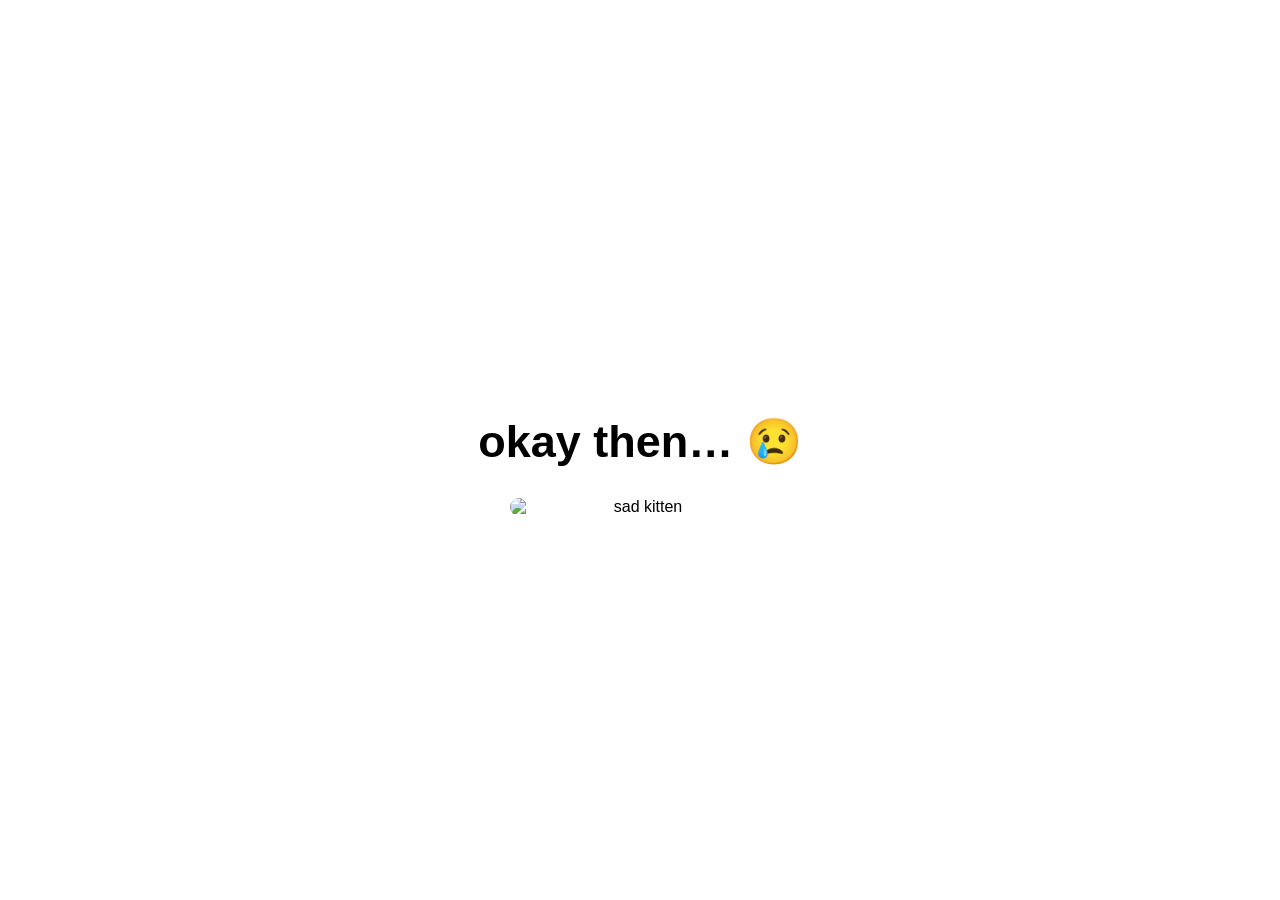
==== sad.html @ b3ac7572 "Update sad.html" ====
<!DOCTYPE html>
<html lang="en">
<head>
    <meta charset="UTF-8">
    <title>Okay then...</title>
    <style>
        body {
            background: #fff;
            font-family: Arial, sans-serif;
            text-align: center;
            height: 100vh;
            display: flex;
            flex-direction: column;
            justify-content: center;
            align-items: center;
            margin: 0;
        }
        h1 {
            font-size: 45px;
            margin-bottom: 20px;
        }
        img {
            width: 260px;
            border-radius: 12px;
            margin-top: 10px;
        }
    </style>
</head>
<body>

    <h1>okay then… 😢</h1>

    <img src="crying-vaughn-chat-0%20%281%29.jpg" alt="sad kitten">

</body>
</html>
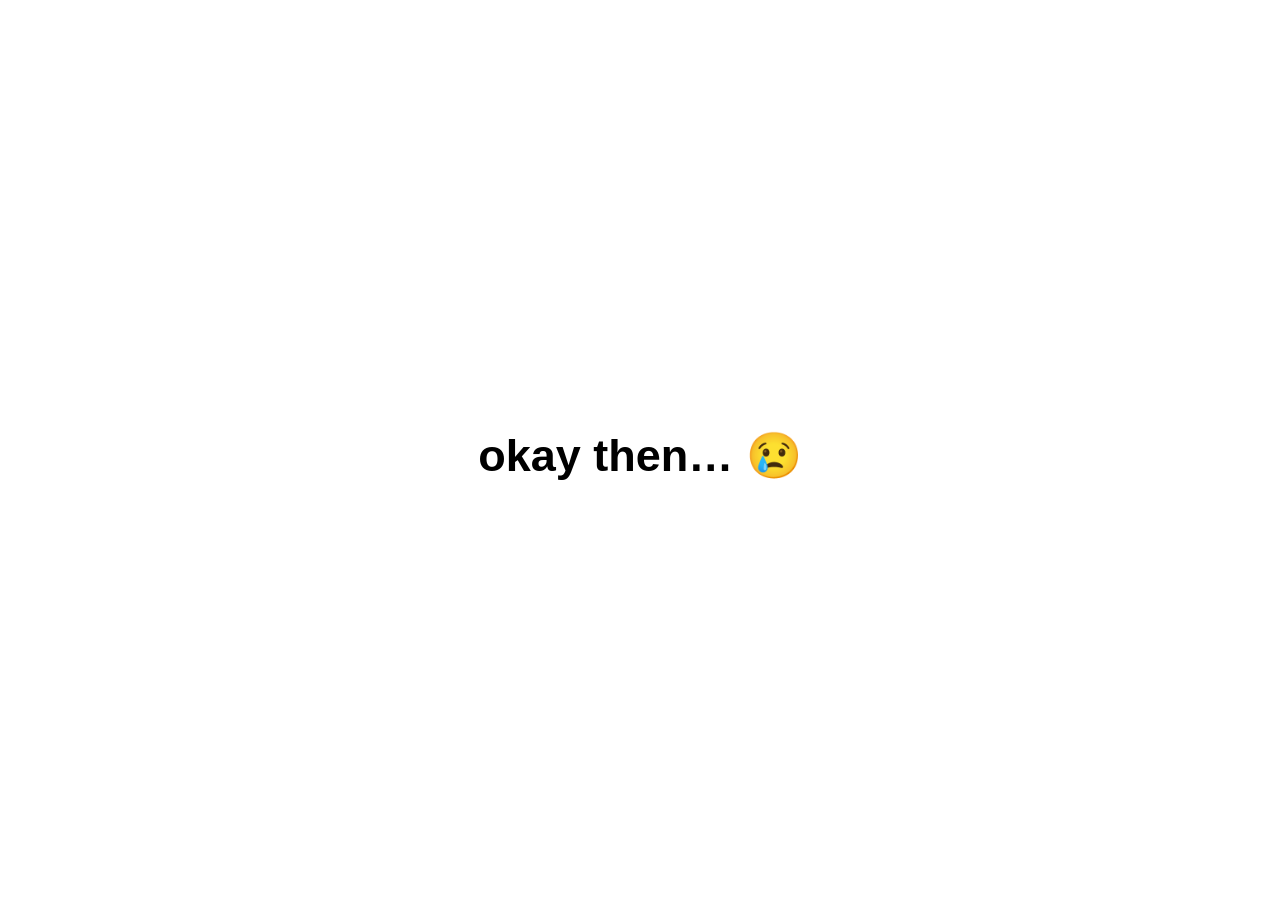
==== commit fe747329: "Update sad.html" ====
--- a/sad.html
+++ b/sad.html
@@ -30,7 +30,5 @@
 
     <h1>okay then… 😢</h1>
 
-    <img src="crying-vaughn-chat-0%20%281%29.jpg" alt="sad kitten">
-
 </body>
 </html>
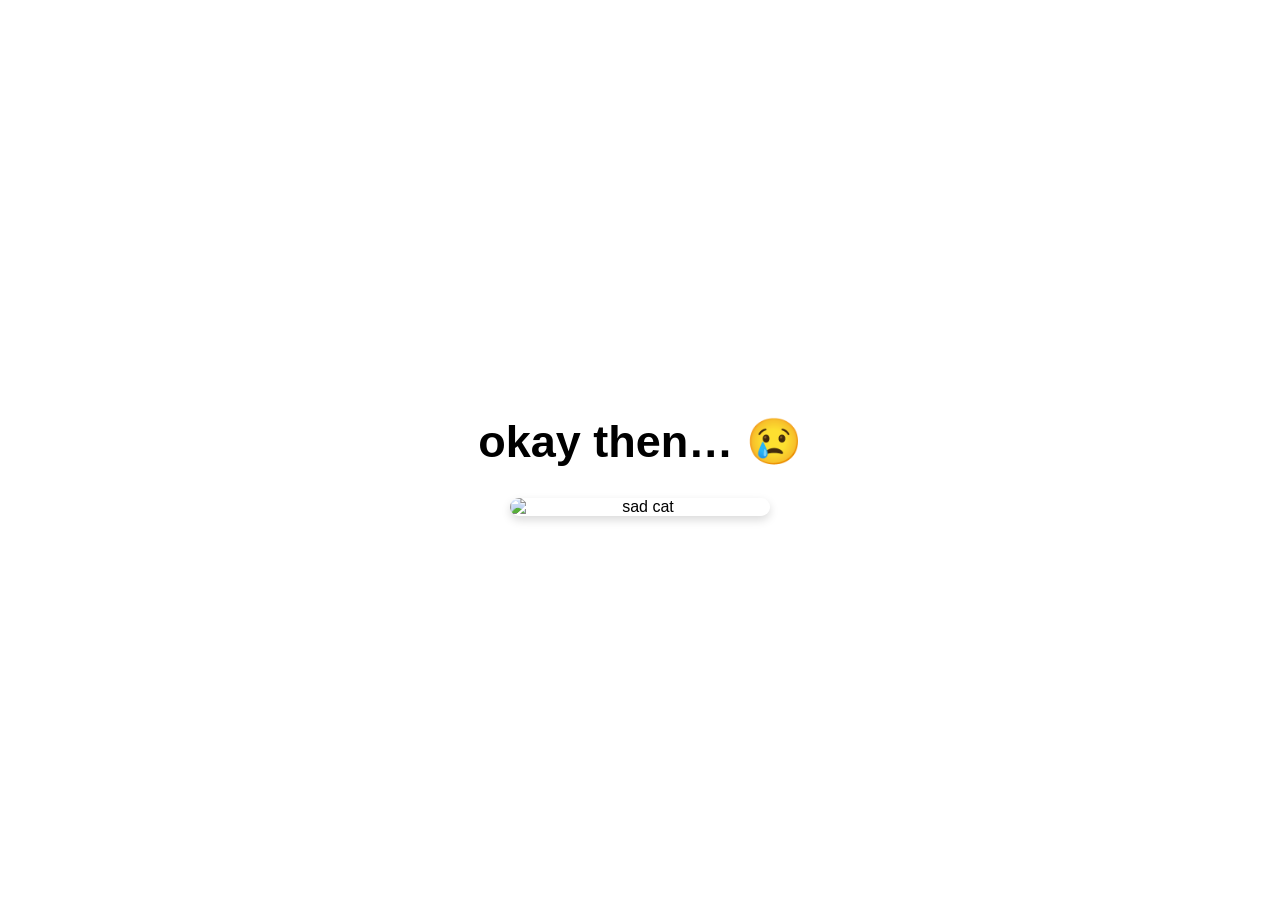
==== commit 6bba37e1: "Update sad.html" ====
--- a/sad.html
+++ b/sad.html
@@ -15,14 +15,17 @@
             align-items: center;
             margin: 0;
         }
+
         h1 {
             font-size: 45px;
             margin-bottom: 20px;
         }
+
         img {
             width: 260px;
             border-radius: 12px;
             margin-top: 10px;
+            box-shadow: 0 4px 10px rgba(0,0,0,0.15);
         }
     </style>
 </head>
@@ -30,5 +33,7 @@
 
     <h1>okay then… 😢</h1>
 
+    <img src="crying-vaughn-chat-0.jpg" alt="sad cat">
+
 </body>
 </html>
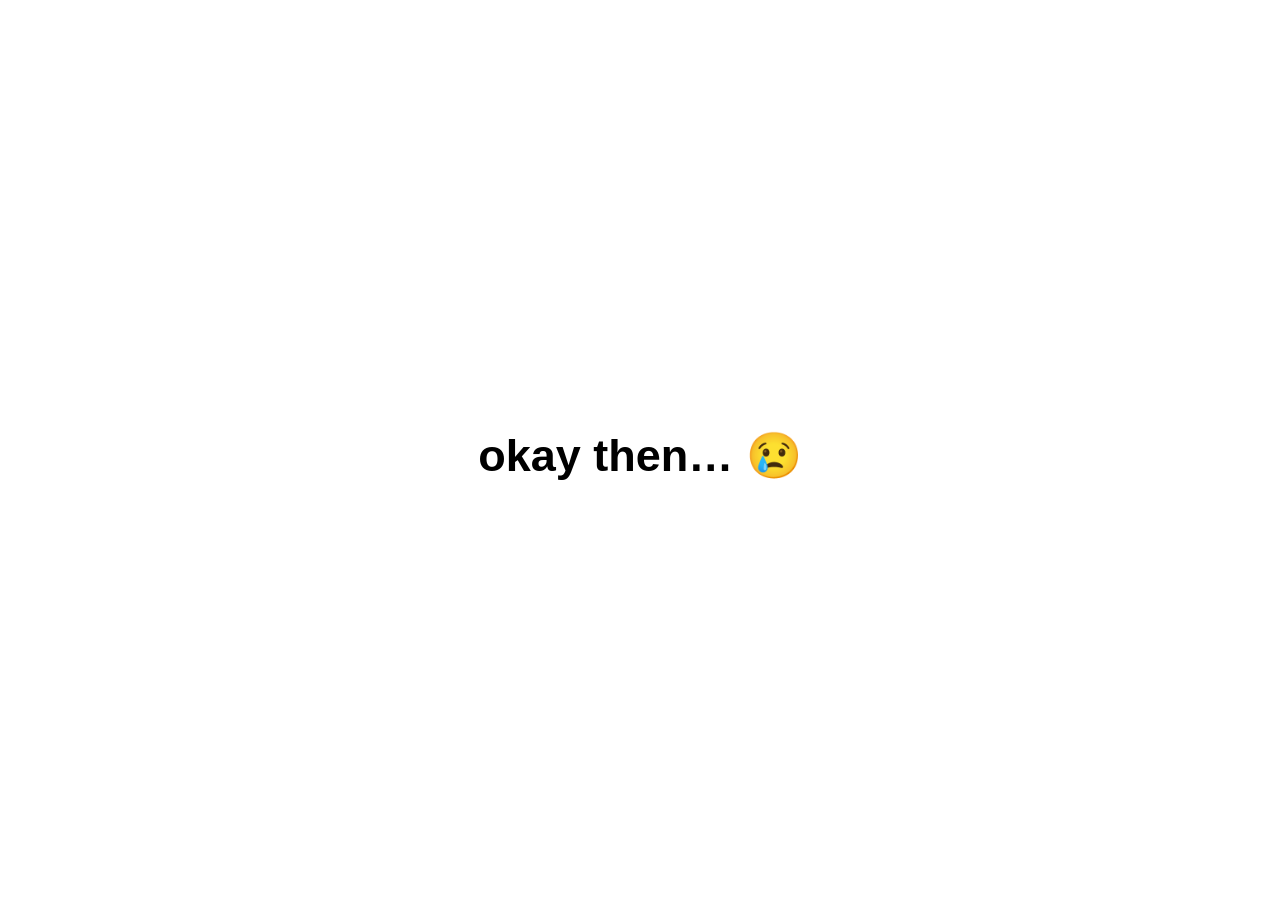
==== commit 55cc84ab: "Update sad.html" ====
--- a/sad.html
+++ b/sad.html
@@ -33,7 +33,5 @@
 
     <h1>okay then… 😢</h1>
 
-    <img src="crying-vaughn-chat-0.jpg" alt="sad cat">
-
 </body>
 </html>
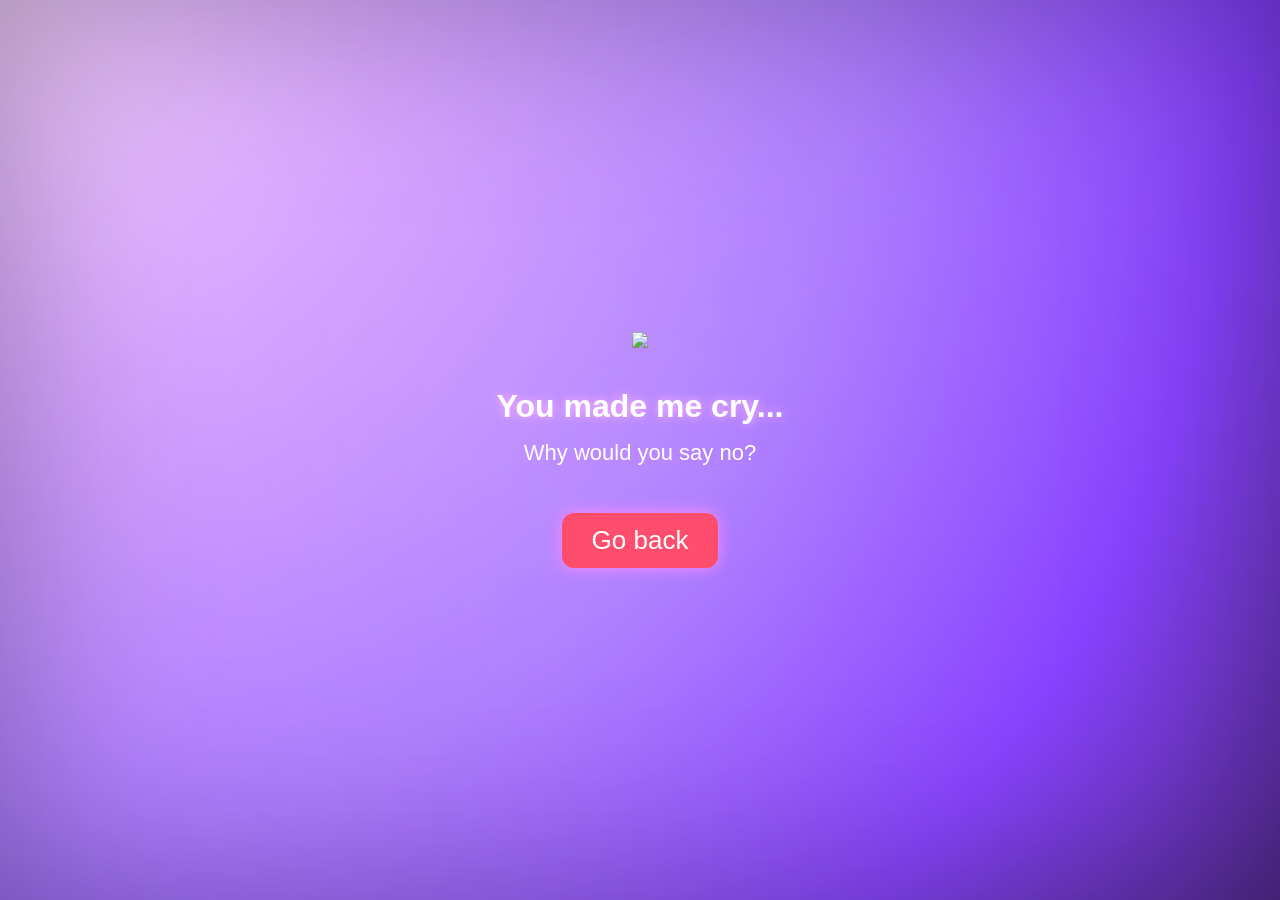
==== commit ba00b37c: "Update sad.html" ====
--- a/sad.html
+++ b/sad.html
@@ -2,36 +2,42 @@
 <html lang="en">
 <head>
     <meta charset="UTF-8">
-    <title>Okay then...</title>
-    <style>
-        body {
-            background: #fff;
-            font-family: Arial, sans-serif;
-            text-align: center;
-            height: 100vh;
-            display: flex;
-            flex-direction: column;
-            justify-content: center;
-            align-items: center;
-            margin: 0;
-        }
-
-        h1 {
-            font-size: 45px;
-            margin-bottom: 20px;
-        }
-
-        img {
-            width: 260px;
-            border-radius: 12px;
-            margin-top: 10px;
-            box-shadow: 0 4px 10px rgba(0,0,0,0.15);
-        }
-    </style>
+    <meta name="viewport" content="width=device-width, initial-scale=1.0">
+    <title>:(</title>
+    <link rel="stylesheet" href="style.css">
 </head>
 <body>
 
-    <h1>okay then… 😢</h1>
+    <div class="mist"></div>
+
+    <div class="container">
+
+        <!-- crying cat image -->
+        <img src="teardrops-tiny-little-kitten-cat-crying-7bob1j0l.jpg" class="cat">
+
+        <h1 style="color:white; text-shadow:0 0 10px #ffb3ff;">
+            You made me cry...
+        </h1>
+
+        <p style="color:white; font-size:22px; margin-top:10px;">
+            Why would you say no?
+        </p>
+
+        <button onclick="window.location.href='index.html'" 
+                style="
+                    margin-top:25px;
+                    font-size:26px;
+                    padding:12px 30px;
+                    border:none;
+                    border-radius:12px;
+                    background:#ff4d6d;
+                    color:white;
+                    box-shadow:0 0 15px #ff8cff;
+                ">
+            Go back
+        </button>
+
+    </div>
 
 </body>
 </html>
--- a/style.css
+++ b/style.css
@@ -0,0 +1,155 @@
+/* Gorgeous dreamy purple gradient */
+body {
+    background: radial-gradient(circle at top left, #f3c8ff 0%, #d29bff 25%, #a56eff 55%, #7b2fff 80%, #4b1a8f 100%);
+    background-attachment: fixed;
+    animation: gradientPulse 12s ease-in-out infinite;
+
+    font-family: Arial, sans-serif;
+    text-align: center;
+
+    height: 100vh;
+    display: flex;
+    justify-content: center;
+    align-items: center;
+
+    margin: 0;
+    overflow: hidden;
+
+    box-shadow: inset 0 0 200px rgba(0,0,0,0.35);
+}
+
+/* breathing effect */
+@keyframes gradientPulse {
+    0% { filter: brightness(1); }
+    50% { filter: brightness(1.15); }
+    100% { filter: brightness(1); }
+}
+
+/* mist */
+.mist {
+    position: fixed;
+    width: 250%;
+    height: 250%;
+    background: radial-gradient(circle, rgba(255,255,255,0.15), transparent 70%);
+    animation: mistMove 25s linear infinite;
+    pointer-events: none;
+}
+
+@keyframes mistMove {
+    0% { transform: translate(-25%, -25%); }
+    50% { transform: translate(25%, 25%); }
+    100% { transform: translate(-25%, -25%); }
+}
+
+.container {
+    z-index: 10;
+    width: 90%;
+    max-width: 400px;
+}
+
+.cat {
+    width: 150px;
+    margin-bottom: 15px;
+}
+
+h1 {
+    font-size: 32px;
+    margin-bottom: 15px;
+    color: white;
+    text-shadow: 0 0 10px #ffb3ff;
+}
+
+.counter {
+    font-size: 28px;
+    margin-bottom: 15px;
+}
+
+/* Buttons */
+.buttons {
+    display: flex;
+    flex-direction: column;
+    gap: 15px;
+}
+
+.buttons button {
+    font-size: 26px;
+    padding: 12px 30px;
+    border: none;
+    border-radius: 12px;
+    cursor: pointer;
+    transition: 0.3s;
+    width: 100%;
+}
+
+#yesBtn {
+    background: #4CAF50;
+    color: white;
+}
+
+#noBtn {
+    background: #f44336;
+    color: white;
+}
+
+/* bouncing YES */
+.bounce {
+    animation: bounceAnim 1.2s infinite ease-in-out;
+}
+
+@keyframes bounceAnim {
+    0%, 100% { transform: translateY(0); }
+    50% { transform: translateY(-10px); }
+}
+
+/* glowing YES */
+.glow {
+    box-shadow: 0 0 15px #ff8cff, 0 0 30px #ffb3ff;
+}
+
+/* falling shapes */
+.falling {
+    position: fixed;
+    top: -20px;
+    animation: fallAnim 5s linear forwards;
+    pointer-events: none;
+    opacity: 0.9;
+    font-size: 18px;
+}
+
+@keyframes fallAnim {
+    0% { transform: translateY(0) rotate(0deg); opacity: 1; }
+    100% { transform: translateY(110vh) rotate(360deg); opacity: 0; }
+}
+
+/* sparkles */
+.sparkle {
+    position: fixed;
+    font-size: 14px;
+    animation: sparkleAnim 3s linear forwards;
+    pointer-events: none;
+}
+
+@keyframes sparkleAnim {
+    0% { opacity: 1; transform: translateY(0) scale(1); }
+    100% { opacity: 0; transform: translateY(60px) scale(0.5); }
+}
+
+/* butterflies */
+.butterfly {
+    position: fixed;
+    font-size: 22px;
+    animation: butterflyAnim 7s linear forwards;
+    pointer-events: none;
+}
+
+@keyframes butterflyAnim {
+    0% { transform: translateX(-50px) translateY(0) rotate(0deg); }
+    100% { transform: translateX(100vw) translateY(-150px) rotate(360deg); }
+}
+
+/* MOBILE FIXES */
+@media (max-width: 480px) {
+    h1 { font-size: 28px; }
+    .cat { width: 130px; }
+    .buttons button { font-size: 24px; padding: 10px 20px; }
+}
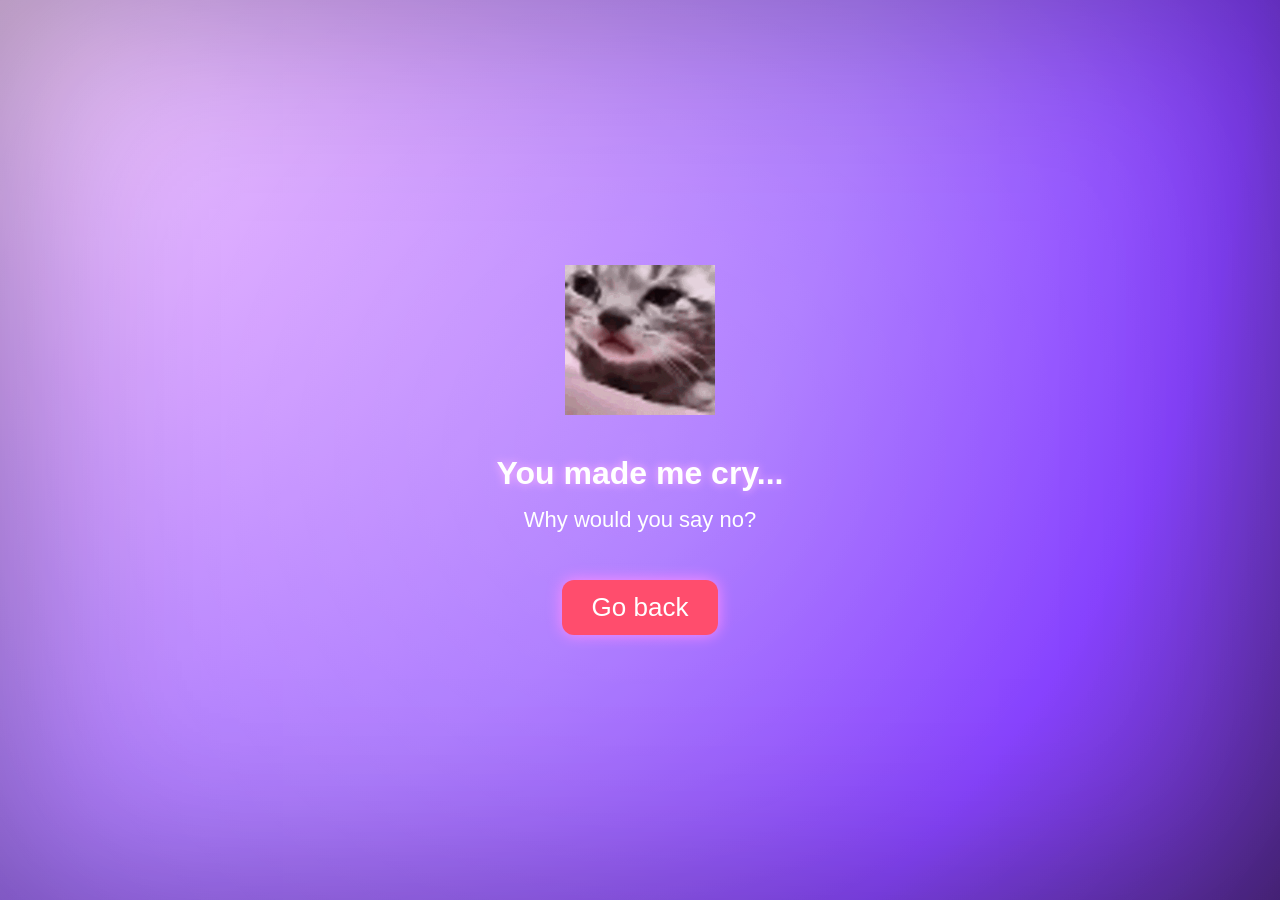
==== commit bd94a27b: "Update sad.html" ====
--- a/sad.html
+++ b/sad.html
@@ -12,8 +12,8 @@
 
     <div class="container">
 
-        <!-- crying cat image -->
-        <img src="teardrops-tiny-little-kitten-cat-crying-7bob1j0l.jpg" class="cat">
+        <!-- crying cat GIF -->
+        <img src="teardrops-tiny-little-kitten-cat-crying-7bob1j0lmbaevnlf.gif" class="cat">
 
         <h1 style="color:white; text-shadow:0 0 10px #ffb3ff;">
             You made me cry...
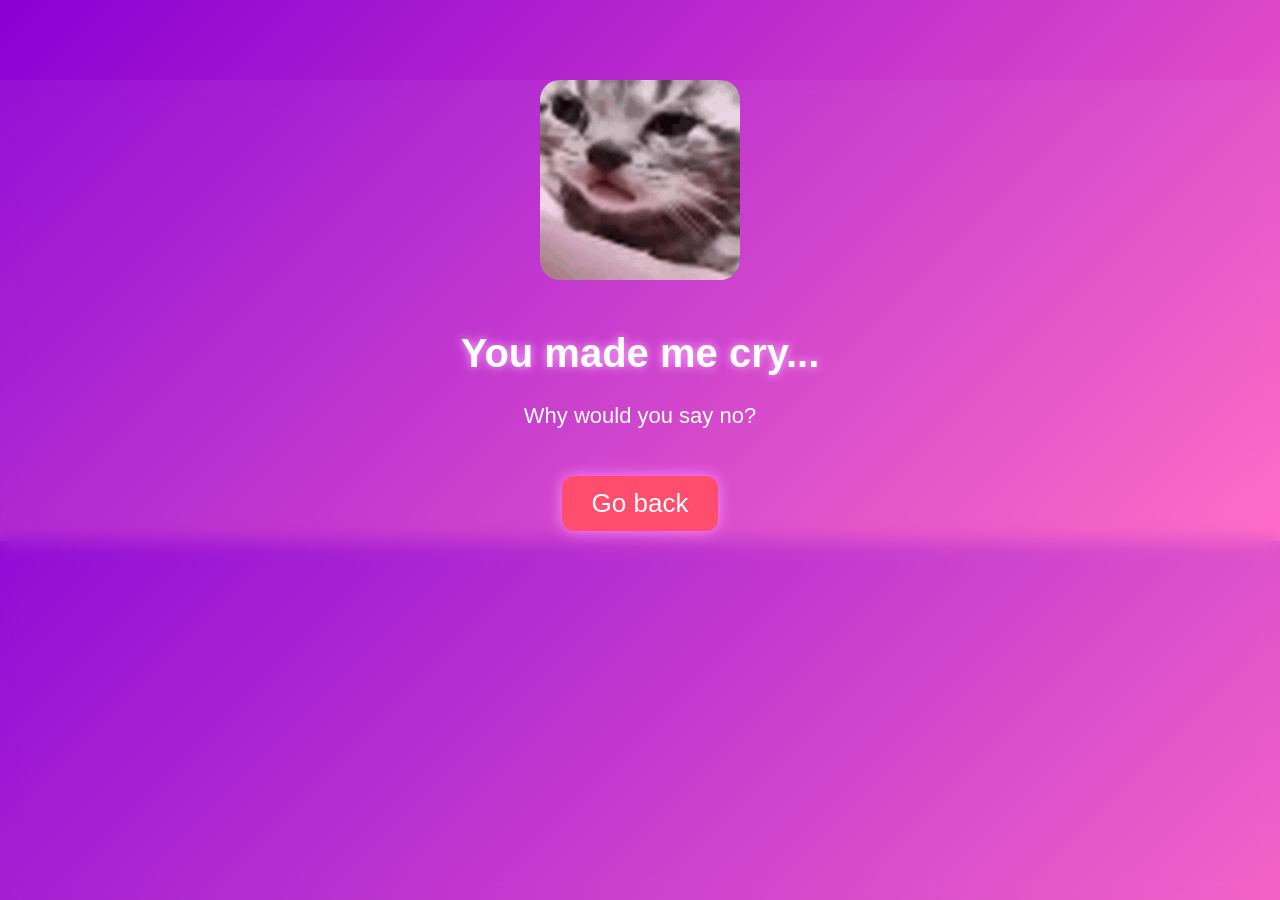
==== commit c1e635ae: "Update sad.html" ====
--- a/sad.html
+++ b/sad.html
@@ -12,7 +12,6 @@
 
     <div class="container">
 
-        <!-- crying cat GIF -->
         <img src="teardrops-tiny-little-kitten-cat-crying-7bob1j0lmbaevnlf.gif" class="cat">
 
         <h1 style="color:white; text-shadow:0 0 10px #ffb3ff;">
@@ -23,17 +22,17 @@
             Why would you say no?
         </p>
 
-        <button onclick="window.location.href='index.html'" 
-                style="
-                    margin-top:25px;
-                    font-size:26px;
-                    padding:12px 30px;
-                    border:none;
-                    border-radius:12px;
-                    background:#ff4d6d;
-                    color:white;
-                    box-shadow:0 0 15px #ff8cff;
-                ">
+        <button onclick="window.location.href='index.html'"
+            style="
+                margin-top:25px;
+                font-size:26px;
+                padding:12px 30px;
+                border:none;
+                border-radius:12px;
+                background:#ff4d6d;
+                color:white;
+                box-shadow:0 0 15px #ff8cff;
+            ">
             Go back
         </button>
 
--- a/style.css
+++ b/style.css
@@ -1,155 +1,75 @@
-/* Gorgeous dreamy purple gradient */
 body {
-    background: radial-gradient(circle at top left, #f3c8ff 0%, #d29bff 25%, #a56eff 55%, #7b2fff 80%, #4b1a8f 100%);
-    background-attachment: fixed;
-    animation: gradientPulse 12s ease-in-out infinite;
-
+    margin: 0;
+    padding: 0;
+    background: linear-gradient(135deg, #8a00d4, #ff66c4);
     font-family: Arial, sans-serif;
-    text-align: center;
-
-    height: 100vh;
-    display: flex;
-    justify-content: center;
-    align-items: center;
-
-    margin: 0;
-    overflow: hidden;
-
-    box-shadow: inset 0 0 200px rgba(0,0,0,0.35);
-}
-
-/* breathing effect */
-@keyframes gradientPulse {
-    0% { filter: brightness(1); }
-    50% { filter: brightness(1.15); }
-    100% { filter: brightness(1); }
-}
-
-/* mist */
-.mist {
-    position: fixed;
-    width: 250%;
-    height: 250%;
-    background: radial-gradient(circle, rgba(255,255,255,0.15), transparent 70%);
-    animation: mistMove 25s linear infinite;
-    pointer-events: none;
-}
-
-@keyframes mistMove {
-    0% { transform: translate(-25%, -25%); }
-    50% { transform: translate(25%, 25%); }
-    100% { transform: translate(-25%, -25%); }
+    overflow-x: hidden;
 }
 
 .container {
-    z-index: 10;
-    width: 90%;
-    max-width: 400px;
+    text-align: center;
+    margin-top: 80px;
 }
 
 .cat {
-    width: 150px;
-    margin-bottom: 15px;
+    width: 200px;
+    border-radius: 20px;
+    margin-bottom: 20px;
 }
 
 h1 {
-    font-size: 32px;
-    margin-bottom: 15px;
     color: white;
-    text-shadow: 0 0 10px #ffb3ff;
+    font-size: 40px;
+    text-shadow: 0 0 15px #ffb3ff;
+}
+
+.buttons {
+    margin-top: 20px;
+}
+
+button {
+    font-size: 28px;
+    padding: 15px 35px;
+    border: none;
+    border-radius: 12px;
+    cursor: pointer;
+    margin: 10px;
+}
+
+#yesBtn {
+    background: #4cff4c;
+    color: white;
+    box-shadow: 0 0 15px #9aff9a;
+}
+
+#noBtn {
+    background: #ff4d4d;
+    color: white;
+    box-shadow: 0 0 15px #ff9a9a;
 }
 
 .counter {
-    font-size: 28px;
-    margin-bottom: 15px;
+    font-size: 30px;
+    color: white;
+    margin-top: 10px;
 }
 
-/* Buttons */
-.buttons {
-    display: flex;
-    flex-direction: column;
-    gap: 15px;
+.mist {
+    position: fixed;
+    width: 100%;
+    height: 100%;
+    background: rgba(255,255,255,0.05);
+    backdrop-filter: blur(10px);
+    z-index: -1;
 }
 
-.buttons button {
-    font-size: 26px;
-    padding: 12px 30px;
-    border: none;
-    border-radius: 12px;
-    cursor: pointer;
-    transition: 0.3s;
-    width: 100%;
+.falling, .sparkle, .butterfly {
+    position: fixed;
+    font-size: 30px;
+    animation: fall 5s linear infinite;
 }
 
-#yesBtn {
-    background: #4CAF50;
-    color: white;
+@keyframes fall {
+    from { transform: translateY(-50px); }
+    to { transform: translateY(100vh); }
 }
-
-#noBtn {
-    background: #f44336;
-    color: white;
-}
-
-/* bouncing YES */
-.bounce {
-    animation: bounceAnim 1.2s infinite ease-in-out;
-}
-
-@keyframes bounceAnim {
-    0%, 100% { transform: translateY(0); }
-    50% { transform: translateY(-10px); }
-}
-
-/* glowing YES */
-.glow {
-    box-shadow: 0 0 15px #ff8cff, 0 0 30px #ffb3ff;
-}
-
-/* falling shapes */
-.falling {
-    position: fixed;
-    top: -20px;
-    animation: fallAnim 5s linear forwards;
-    pointer-events: none;
-    opacity: 0.9;
-    font-size: 18px;
-}
-
-@keyframes fallAnim {
-    0% { transform: translateY(0) rotate(0deg); opacity: 1; }
-    100% { transform: translateY(110vh) rotate(360deg); opacity: 0; }
-}
-
-/* sparkles */
-.sparkle {
-    position: fixed;
-    font-size: 14px;
-    animation: sparkleAnim 3s linear forwards;
-    pointer-events: none;
-}
-
-@keyframes sparkleAnim {
-    0% { opacity: 1; transform: translateY(0) scale(1); }
-    100% { opacity: 0; transform: translateY(60px) scale(0.5); }
-}
-
-/* butterflies */
-.butterfly {
-    position: fixed;
-    font-size: 22px;
-    animation: butterflyAnim 7s linear forwards;
-    pointer-events: none;
-}
-
-@keyframes butterflyAnim {
-    0% { transform: translateX(-50px) translateY(0) rotate(0deg); }
-    100% { transform: translateX(100vw) translateY(-150px) rotate(360deg); }
-}
-
-/* MOBILE FIXES */
-@media (max-width: 480px) {
-    h1 { font-size: 28px; }
-    .cat { width: 130px; }
-    .buttons button { font-size: 24px; padding: 10px 20px; }
-}
